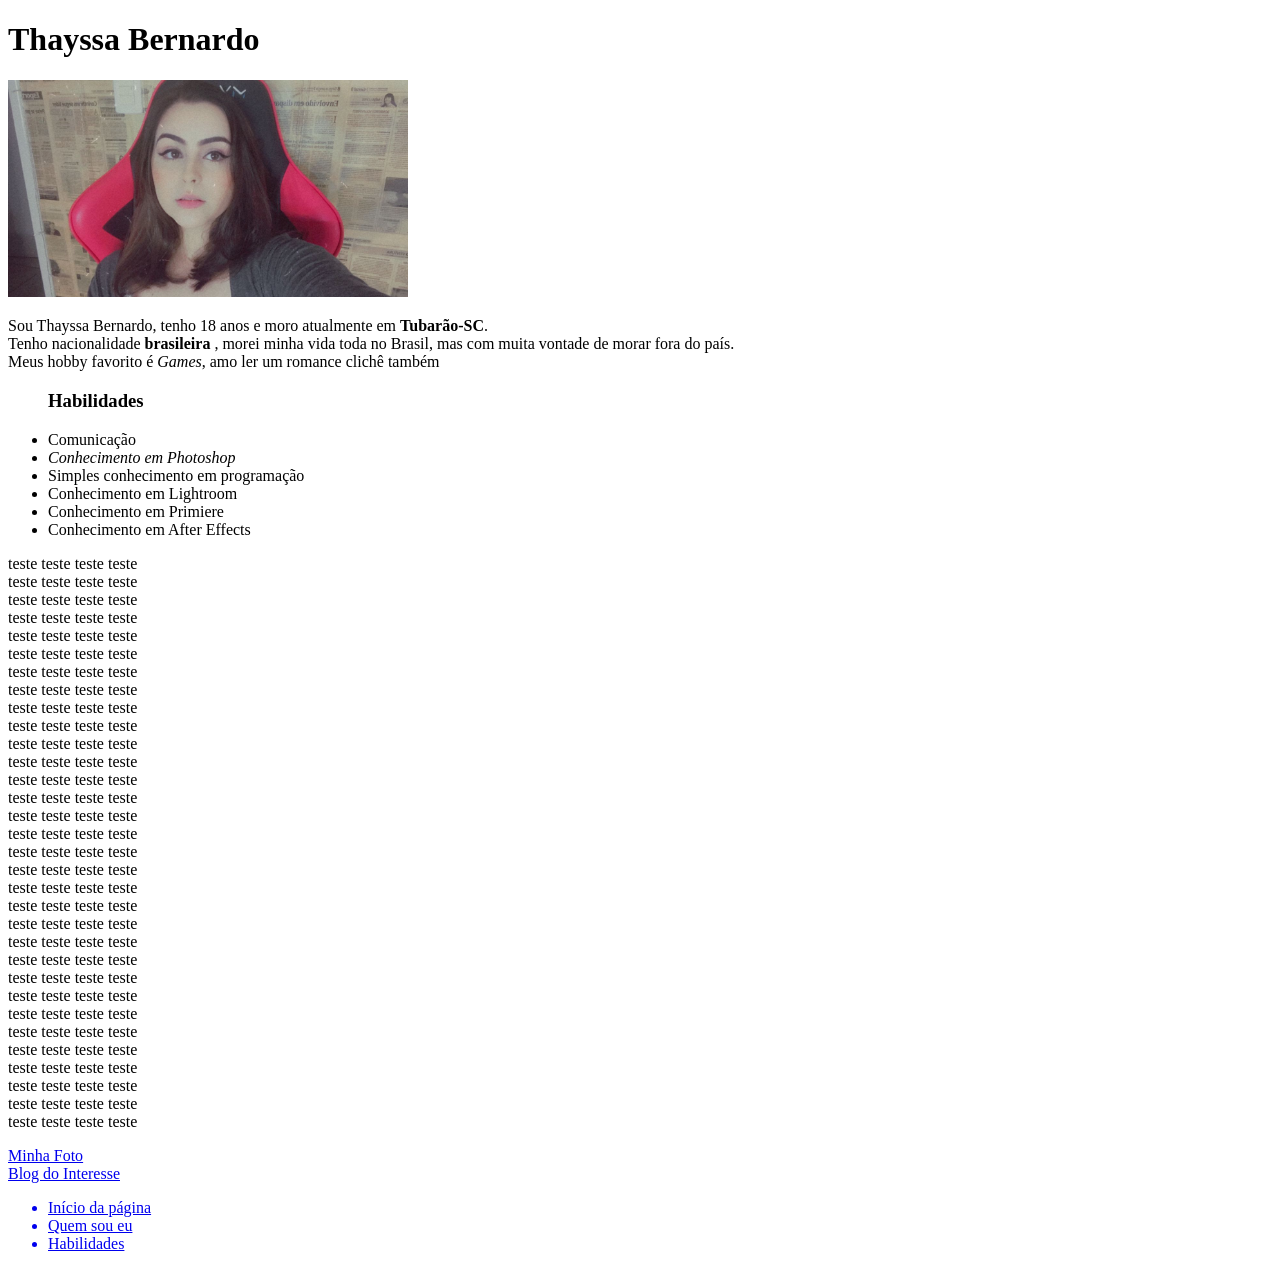
==== portifolio.html @ 51afaf96 "Informacoes portifolio Thayssa" ====
<!DOCTYPE html>
<html lang="pt-br">
<head>
    <meta charset="UTF-8">
    <meta http-equiv="X-UA-Compatible" content="IE=edge">
    <meta name="viewport" content="width=device-width, initial-scale=1.0">
    <title>Portfólio</title>
</head>
<body>
    <h1 id="Inicio">Thayssa Bernardo</h1>
    <img id="fotoThayssa"src="minhafoto.jpeg" alt="Foto Thayssa Bernardo" width="400">
    <p id= "Quem sou eu">Sou Thayssa Bernardo, tenho 18 anos e moro atualmente em <strong>Tubarão-SC</strong>.<br>Tenho nacionalidade 
    <strong>brasileira </strong>, morei minha vida toda no Brasil, mas com muita vontade de morar fora do país. <br>
    Meus hobby favorito é <em>Games</em>, amo ler um romance clichê também</p>
    <ul> 
        <h3 id="Habilidades">Habilidades</h3>
        <li>Comunicação</li>
        <em><li>Conhecimento em Photoshop</li></em>
        <li>Simples conhecimento em programação</li>
        <li>Conhecimento em Lightroom</li>
        <li>Conhecimento em Primiere</li>
        <li>Conhecimento em After Effects</li>
    </ul>
    <p>teste teste teste teste <br>
        teste teste teste teste <br>teste teste teste teste <br>teste teste teste teste <br>
        teste teste teste teste <br>teste teste teste teste <br>
        teste teste teste teste <br>teste teste teste teste <br>teste teste teste teste <br>
        teste teste teste teste <br>teste teste teste teste <br>teste teste teste teste <br>
        teste teste teste teste <br>teste teste teste teste <br>teste teste teste teste <br>
        teste teste teste teste <br>teste teste teste teste <br>
        teste teste teste teste <br>teste teste teste teste <br>teste teste teste teste <br>
        teste teste teste teste <br>teste teste teste teste <br>teste teste teste teste <br>
        teste teste teste teste <br>teste teste teste teste <br>teste teste teste teste <br>
        teste teste teste teste <br>teste teste teste teste <br>teste teste teste teste <br>
        teste teste teste teste <br>teste teste teste teste <br>teste teste teste teste <br></p>
    <a href="#fotoThayssa">Minha Foto</a> <br>
    <a href="https://capricho.abril.com.br/" target="_blank">Blog do Interesse</a>
    <ul>
        <a href="#Inicio"><li>Início da página</li></a>
        <a href="#Quem sou eu"><li>Quem sou eu</li></a>
        <a href="#Habilidades"><li>Habilidades</li></a>
    </ul>
</body>
</html>
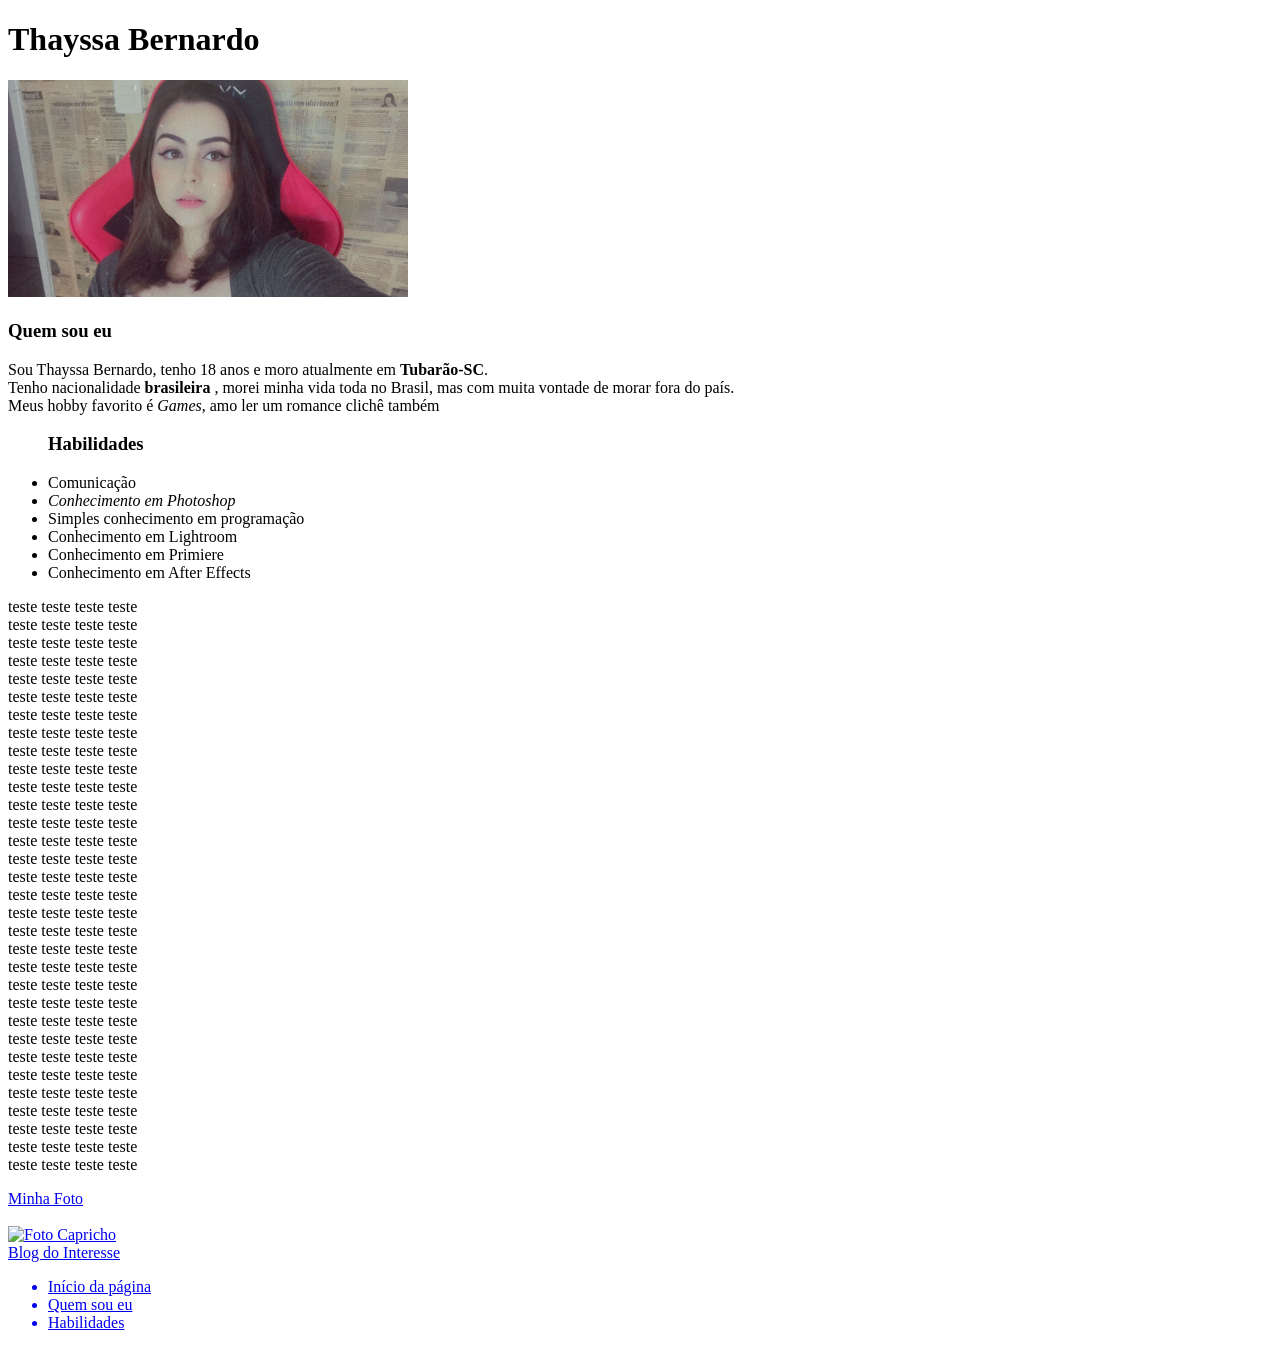
==== commit e8d8c381: "Adiciona novas funcoes" ====
--- a/portifolio.html
+++ b/portifolio.html
@@ -8,8 +8,9 @@
 </head>
 <body>
     <h1 id="Inicio">Thayssa Bernardo</h1>
-    <img id="fotoThayssa"src="minhafoto.jpeg" alt="Foto Thayssa Bernardo" width="400">
-    <p id= "Quem sou eu">Sou Thayssa Bernardo, tenho 18 anos e moro atualmente em <strong>Tubarão-SC</strong>.<br>Tenho nacionalidade 
+    <img id="fotoThayssa"src="minhafoto.jpeg" alt="Foto Thayssa Bernardo" width="400px">
+    <h3 id= "Quem sou eu">Quem sou eu</h3>
+    <p>Sou Thayssa Bernardo, tenho 18 anos e moro atualmente em <strong>Tubarão-SC</strong>.<br>Tenho nacionalidade 
     <strong>brasileira </strong>, morei minha vida toda no Brasil, mas com muita vontade de morar fora do país. <br>
     Meus hobby favorito é <em>Games</em>, amo ler um romance clichê também</p>
     <ul> 
@@ -34,7 +35,8 @@
         teste teste teste teste <br>teste teste teste teste <br>teste teste teste teste <br>
         teste teste teste teste <br>teste teste teste teste <br>teste teste teste teste <br></p>
     <a href="#fotoThayssa">Minha Foto</a> <br>
-    <a href="https://capricho.abril.com.br/" target="_blank">Blog do Interesse</a>
+    <br><a href="https://capricho.abril.com.br/" target="_blank"><img src="https://capricho.abril.com.br/wp-content/uploads/2017/05/imagemdestacada_padrao_capricho.jpg?quality=85&strip=info" alt="Foto Capricho" width="400px"></a>
+    <br><a href="https://capricho.abril.com.br/" target="_blank">Blog do Interesse</a>
     <ul>
         <a href="#Inicio"><li>Início da página</li></a>
         <a href="#Quem sou eu"><li>Quem sou eu</li></a>
